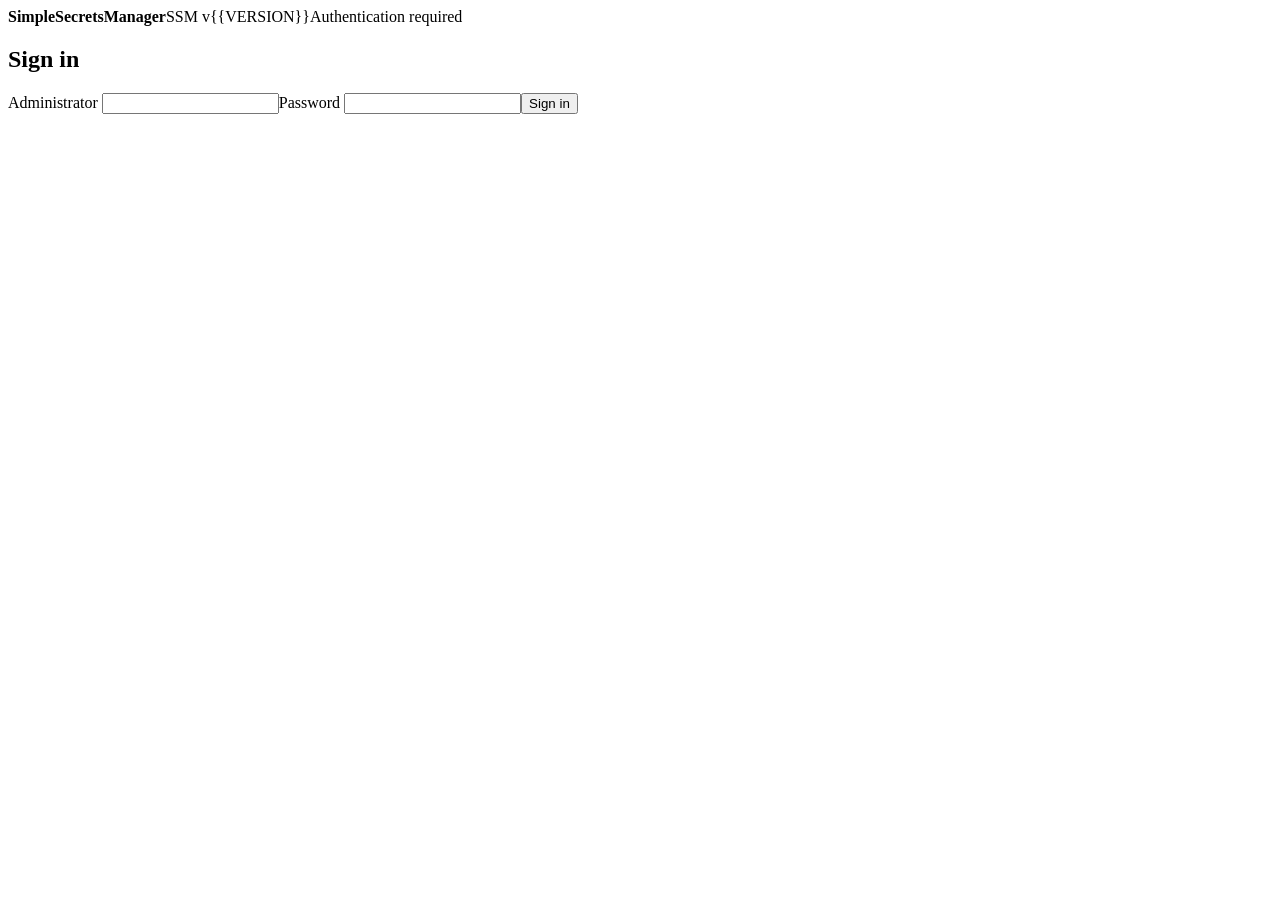
==== internal/server/web/index.html @ dbf61faf "(Feat) First push to repo" ====
<!doctype html>
<html lang="en"><head><meta charset="utf-8"><meta name="viewport" content="width=device-width,initial-scale=1"><title>SimpleSecretsManager</title><link rel="stylesheet" href="/style.css"><script src="/app.js" defer></script></head>
<body><header><strong>SimpleSecretsManager</strong><span class="version">SSM v{{VERSION}}</span><span id="status">Authentication required</span><button id="logout" hidden>Sign out</button></header>
<main><p id="message" role="status" aria-live="polite"></p>
<section id="login"><h1>Sign in</h1><form id="login-form"><label>Administrator <input name="name" autocomplete="username" required></label><label>Password <input name="password" type="password" autocomplete="current-password" required></label><button>Sign in</button></form></section>
<div id="dashboard" hidden><nav><button data-tab="secrets">Secrets</button><button data-tab="agents">Agents & permissions</button><button data-tab="enrollment">Enrollment tokens</button><button data-tab="administrators">Administrators</button><button data-tab="server">Server & audit</button></nav>
<section id="secrets" class="tab"><h1>Secrets</h1><p>Browsing shows metadata only. Reveal or copy a value explicitly.</p><form id="secret-form"><label>Path <input name="path" placeholder="servers/web01/password" required></label><label>New value <textarea name="value" required></textarea></label><label>Operation <select name="method"><option value="POST">Create</option><option value="PUT">Update</option></select></label><button>Save secret</button></form><div id="secret-list"></div></section>
<section id="agents" class="tab" hidden><h1>Agents & permissions</h1><form id="agent-form"><label>Name <input name="name" required></label><label>Allowed paths (one per line) <textarea name="paths" placeholder="servers/web01/*"></textarea></label><button>Create agent</button></form><div id="agent-list"></div></section>
<section id="enrollment" class="tab" hidden><h1>Enrollment tokens</h1><form id="enrollment-form"><label>Agent <select name="agent_id" id="enrollment-agent" required></select></label><label>Expires in seconds <input name="ttl_seconds" type="number" min="1" max="86400" value="3600" required></label><button>Generate one-time token</button></form><p>New tokens are displayed only once. Copy the token before leaving this page.</p><output id="new-token"></output><button id="hide-token">Hide token</button><div id="enrollment-list"></div></section>
<section id="administrators" class="tab" hidden><h1>Administrators</h1><form id="admin-form"><label>Name <input name="name" required></label><label>New password <input name="password" type="password" minlength="12" autocomplete="new-password" required></label><button>Create / change password</button></form><p>Changing a password expires that administrator’s sessions.</p><div id="admin-list"></div></section>
<section id="server" class="tab" hidden><h1>Server status</h1><form id="unlock-form"><label>Unlock key <input name="master" type="password" autocomplete="off" required></label><button>Unlock server</button></form><button id="lock">Lock server</button><h2>Change master key</h2><form id="master-form"><label>Current key <input name="old" type="password" autocomplete="off" required></label><label>New key <input name="new" type="password" minlength="16" autocomplete="off" required></label><button>Re-wrap encryption key</button></form><h2>Audit log</h2><button id="audit-refresh">Load audit records</button><pre id="audit-log"></pre></section>
</div></main><dialog id="reveal"><h2>Secret value</h2><pre id="revealed-value"></pre><button id="close-reveal">Hide and close</button></dialog></body></html>
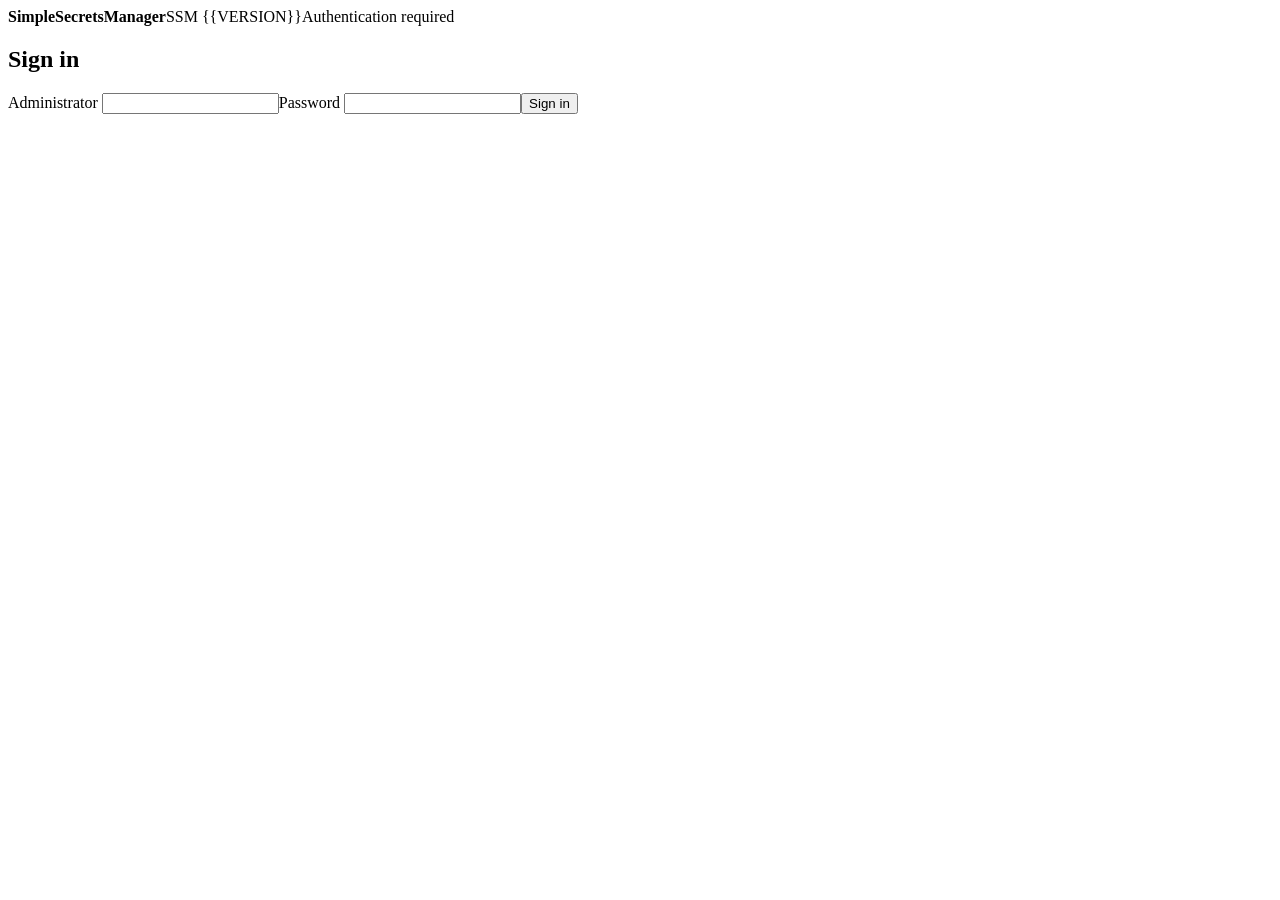
==== commit cb8ba839: "(Chore) updating Deps and adding an audit log clear button" ====
--- a/internal/server/web/index.html
+++ b/internal/server/web/index.html
@@ -1,12 +1,19 @@
 <!doctype html>
-<html lang="en"><head><meta charset="utf-8"><meta name="viewport" content="width=device-width,initial-scale=1"><title>SimpleSecretsManager</title><link rel="stylesheet" href="/style.css"><script src="/app.js" defer></script></head>
-<body><header><strong>SimpleSecretsManager</strong><span class="version">SSM v{{VERSION}}</span><span id="status">Authentication required</span><button id="logout" hidden>Sign out</button></header>
+<html lang="en"><head><meta charset="utf-8"><meta name="viewport" content="width=device-width,initial-scale=1"><title>SimpleSecretsManager</title><link rel="stylesheet" href="/style.css"><script src="/browse.js" defer></script><script src="/app.js" defer></script></head>
+<body><header><strong>SimpleSecretsManager</strong><span class="version">SSM {{VERSION}}</span><span id="status">Authentication required</span><button id="logout" hidden>Sign out</button></header>
 <main><p id="message" role="status" aria-live="polite"></p>
 <section id="login"><h1>Sign in</h1><form id="login-form"><label>Administrator <input name="name" autocomplete="username" required></label><label>Password <input name="password" type="password" autocomplete="current-password" required></label><button>Sign in</button></form></section>
-<div id="dashboard" hidden><nav><button data-tab="secrets">Secrets</button><button data-tab="agents">Agents & permissions</button><button data-tab="enrollment">Enrollment tokens</button><button data-tab="administrators">Administrators</button><button data-tab="server">Server & audit</button></nav>
-<section id="secrets" class="tab"><h1>Secrets</h1><p>Browsing shows metadata only. Reveal or copy a value explicitly.</p><form id="secret-form"><label>Path <input name="path" placeholder="servers/web01/password" required></label><label>New value <textarea name="value" required></textarea></label><label>Operation <select name="method"><option value="POST">Create</option><option value="PUT">Update</option></select></label><button>Save secret</button></form><div id="secret-list"></div></section>
-<section id="agents" class="tab" hidden><h1>Agents & permissions</h1><form id="agent-form"><label>Name <input name="name" required></label><label>Allowed paths (one per line) <textarea name="paths" placeholder="servers/web01/*"></textarea></label><button>Create agent</button></form><div id="agent-list"></div></section>
+<div id="dashboard" hidden><nav><button data-tab="secrets">Secrets</button><button data-tab="agents">Agents & permissions</button><button data-tab="writers">Write credentials</button><button data-tab="enrollment">Enrollment tokens</button><button data-tab="administrators">Administrators</button><button data-tab="server">Server & audit</button></nav>
+<section id="secrets" class="tab"><div class="section-heading"><div><p class="eyebrow">SECRET STORE</p><h1>Secrets</h1><p>Browse paths as folders. Secret values stay hidden until you reveal them.</p></div><button id="create-secret" class="primary">+ Create secret</button></div><div class="browser"><div class="browser-toolbar"><nav id="breadcrumbs" aria-label="Secret path"></nav><label class="search-label">Filter this folder <input id="secret-filter" type="search" placeholder="Find a folder or secret"></label></div><div id="secret-list"></div><p id="folder-summary" class="muted"></p></div></section>
+<section id="agents" class="tab" hidden><div class="section-heading"><div><p class="eyebrow">MACHINE ACCESS</p><h1>Agents &amp; permissions</h1><p>Give each machine an identity and only the paths it needs.</p></div><button id="create-agent" class="primary">+ Create agent</button></div><div id="agent-list" class="browser"></div></section>
+<section id="writers" class="tab" hidden><div class="section-heading"><div><p class="eyebrow">AUTOMATION ACCESS</p><h1>Write credentials</h1><p>Scoped credentials for updating secrets, with optional creation. Values cannot be read.</p></div><button id="create-writer" class="primary">+ Create write credential</button></div><div id="writer-list" class="browser"></div></section>
 <section id="enrollment" class="tab" hidden><h1>Enrollment tokens</h1><form id="enrollment-form"><label>Agent <select name="agent_id" id="enrollment-agent" required></select></label><label>Expires in seconds <input name="ttl_seconds" type="number" min="1" max="86400" value="3600" required></label><button>Generate one-time token</button></form><p>New tokens are displayed only once. Copy the token before leaving this page.</p><output id="new-token"></output><button id="hide-token">Hide token</button><div id="enrollment-list"></div></section>
 <section id="administrators" class="tab" hidden><h1>Administrators</h1><form id="admin-form"><label>Name <input name="name" required></label><label>New password <input name="password" type="password" minlength="12" autocomplete="new-password" required></label><button>Create / change password</button></form><p>Changing a password expires that administrator’s sessions.</p><div id="admin-list"></div></section>
-<section id="server" class="tab" hidden><h1>Server status</h1><form id="unlock-form"><label>Unlock key <input name="master" type="password" autocomplete="off" required></label><button>Unlock server</button></form><button id="lock">Lock server</button><h2>Change master key</h2><form id="master-form"><label>Current key <input name="old" type="password" autocomplete="off" required></label><label>New key <input name="new" type="password" minlength="16" autocomplete="off" required></label><button>Re-wrap encryption key</button></form><h2>Audit log</h2><button id="audit-refresh">Load audit records</button><pre id="audit-log"></pre></section>
-</div></main><dialog id="reveal"><h2>Secret value</h2><pre id="revealed-value"></pre><button id="close-reveal">Hide and close</button></dialog></body></html>
+<section id="server" class="tab" hidden><p class="eyebrow">SERVER CONTROLS</p><h1>Server status</h1><div class="settings-card"><div><h2 id="lock-title">Checking server status…</h2><p id="lock-description" class="muted"></p></div><div id="unlock-controls"></div><button id="lock" hidden>Lock server</button></div><div class="settings-card"><div><h2>Master key</h2><p class="muted">Change the key used to unlock SSM without rewriting your secrets.</p></div><button id="change-master">Change master key</button></div><div class="settings-card"><div><h2>Audit log</h2><p class="muted">Download server activity as a text file without loading the log into this page.</p></div><a class="button" id="audit-download" href="/api/v1/admin/audit/download" download>Download logs (.txt)</a></div><div class="settings-card"><div><h2>Purge audit log</h2><p class="muted">Keep recent audit records and permanently remove older ones. Secrets, agents, administrators, and credentials are preserved.</p><p class="muted">Days are rolling 24-hour periods. Use 0 to purge all dated history. Download a copy first if you need it.</p><p id="purge-result" role="status"></p></div><form id="purge-form"><label>Days to keep <input id="purge-days" type="number" min="0" max="36500" step="1" value="30" required></label><button class="danger">Purge…</button></form></div></section>
+<template id="unlock-template"><form id="unlock-form"><label>Unlock key <input name="master" type="password" autocomplete="off" required></label><button class="primary">Unlock server</button></form></template>
+
+</div></main><dialog id="reveal"><h2>Secret value</h2><pre id="revealed-value"></pre><button id="close-reveal">Hide and close</button></dialog><dialog id="secret-editor" aria-labelledby="editor-title"><div class="section-heading"><div><p class="eyebrow">SECRET EDITOR</p><h2 id="editor-title">Create secret</h2></div><button id="close-editor" type="button" aria-label="Close secret editor">✕</button></div><form id="secret-form" class="editor-form"><label>Secret path <input id="editor-path" name="path" required placeholder="certificates/example.com/fullchain"></label><div class="section-heading"><label for="editor-value">Secret value</label><button type="button" id="load-current" hidden>Reveal current value into editor</button></div><p id="editor-hint" class="muted">Paste a certificate, private key, configuration, or other secret text.</p><textarea id="editor-value" name="value" rows="18" spellcheck="false" autocomplete="off" aria-describedby="editor-hint" placeholder="Paste your secret value here…"></textarea><p id="editor-error" role="alert"></p><div class="editor-actions"><button type="button" id="cancel-editor">Cancel</button><button id="save-secret" class="primary">Save secret</button></div></form></dialog>
+<dialog id="access-dialog" class="workflow-dialog" aria-labelledby="access-title"><div class="section-heading"><div><p class="eyebrow" id="access-step">CONFIGURE ACCESS</p><h2 id="access-title">Create write credential</h2></div><button type="button" id="close-access" aria-label="Close access dialog">✕</button></div><form id="access-form" class="editor-form"><label>Name <input id="access-name" name="name" required autocomplete="off"></label><label>Allowed paths (one per line)<textarea id="access-paths" name="paths" rows="6" placeholder="servers/web01/*"></textarea></label><p class="muted">Use an exact path or a path ending in /*. Leaving this empty denies all access.</p><label id="access-create-label" class="checkbox-label"><input id="access-create" name="allow_create" type="checkbox">Allow creation of missing secrets</label><label id="access-ttl-label" hidden>Enrollment token expires in seconds <input id="access-ttl" name="ttl_seconds" type="number" min="1" max="86400" value="3600"></label><div class="editor-actions"><button type="button" id="cancel-access">Cancel</button><button id="submit-access" class="primary">Create credential</button></div></form><div id="access-result" hidden><p id="access-result-description"></p><p class="muted">Copy this token now. You cannot retrieve it after closing this window.</p><output id="access-token" class="token-output"></output><div class="editor-actions"><button type="button" id="copy-access-token">Copy token</button><button type="button" id="done-access" class="primary">Done</button></div></div><p id="access-error" class="form-error" role="alert"></p></dialog>
+<dialog id="permissions-dialog" class="workflow-dialog" aria-labelledby="permissions-title"><div class="section-heading"><div><p class="eyebrow">ACCESS SCOPE</p><h2 id="permissions-title">Edit permissions</h2></div><button type="button" id="close-permissions" aria-label="Close permissions dialog">✕</button></div><p id="permissions-name" class="muted"></p><form id="permissions-form" class="editor-form"><label>Allowed paths (one per line)<textarea id="permissions-paths" rows="8"></textarea></label><p class="muted">Use exact paths or a terminal /*. An empty list denies all access.</p><label id="permissions-create-label" class="checkbox-label"><input id="permissions-create" type="checkbox">Allow creation of missing secrets</label><p id="permissions-error" class="form-error" role="alert"></p><div class="editor-actions"><button type="button" id="cancel-permissions">Cancel</button><button class="primary">Save permissions</button></div></form></dialog>
+<dialog id="master-dialog" class="workflow-dialog" aria-labelledby="master-title"><div class="section-heading"><div><p class="eyebrow">ENCRYPTION KEY</p><h2 id="master-title">Change master key</h2></div><button type="button" id="close-master" aria-label="Close master key dialog">✕</button></div><p class="muted">Save your new key somewhere safe. You will need it to unlock SSM after a restart.</p><form id="master-form" class="editor-form"><label>Current master key <input name="old" type="password" autocomplete="off" required></label><label>New master key <input name="new" type="password" minlength="16" autocomplete="off" required></label><p id="master-error" class="form-error" role="alert"></p><div class="editor-actions"><button type="button" id="cancel-master">Cancel</button><button class="primary">Change master key</button></div></form></dialog>
+<dialog id="purge-dialog" class="workflow-dialog" aria-labelledby="purge-title"><p class="eyebrow">AUDIT RETENTION</p><h2 id="purge-title">Confirm audit purge</h2><p id="purge-summary"></p><p>This cannot be undone. Only audit records will be removed from the records table. Events with no timestamp are retained.</p><p id="purge-error" class="form-error" role="alert"></p><div class="editor-actions"><button id="cancel-purge" type="button">Cancel</button><button id="confirm-purge" type="button" class="danger">Confirm purge</button></div></dialog></body></html>
